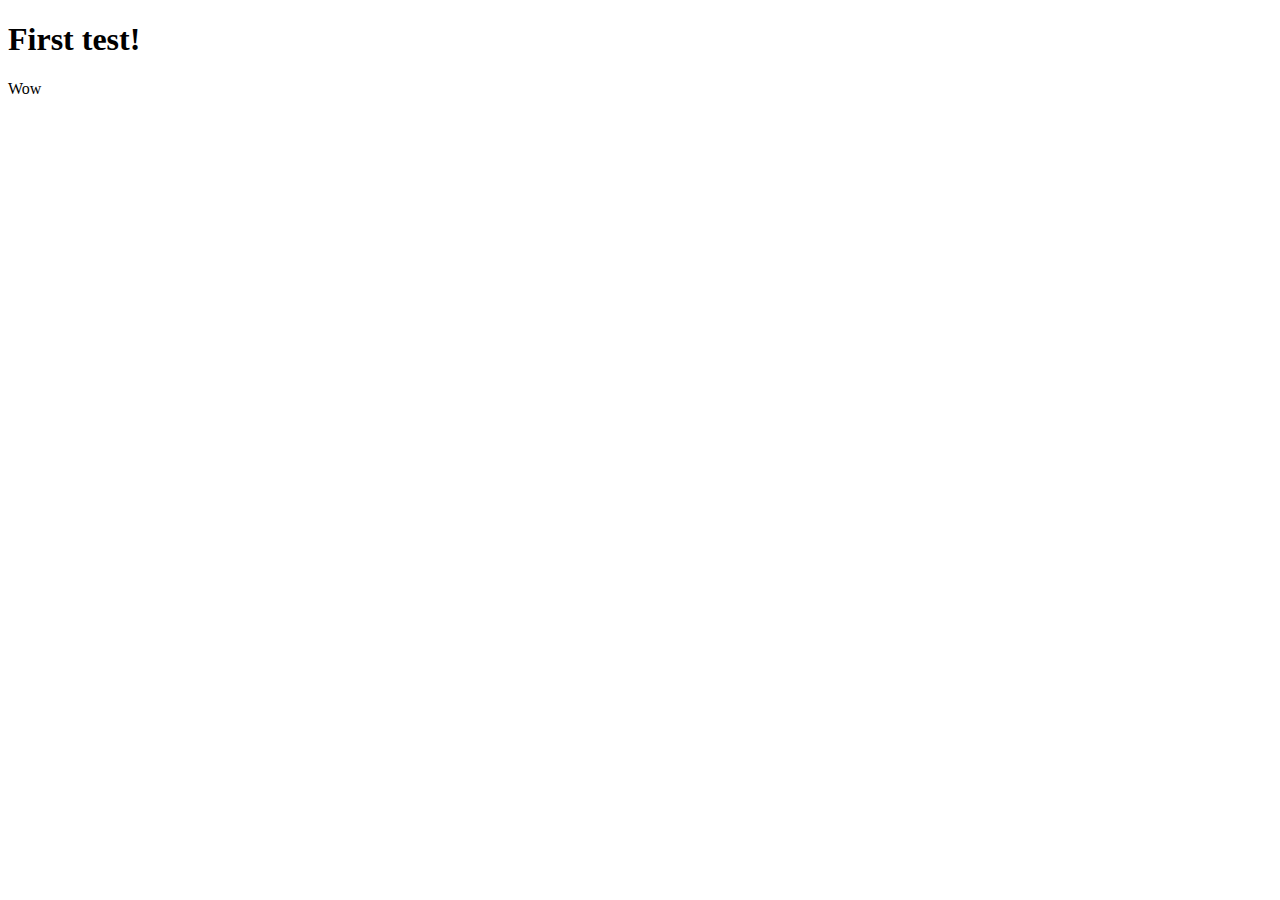
==== index.html @ 0af96ab0 "initialcommit" ====
<!DOCTYPE html>
<html lang="en">
<head>
    <meta charset="UTF-8">
    <meta http-equiv="X-UA-Compatible" content="IE=edge">
    <meta name="viewport" content="width=device-width, initial-scale=1.0">
    <title>Document</title>
</head>
<body>
    <h1 class="test">First test!</h1>
    <p>Wow</p>
</body>
</html>
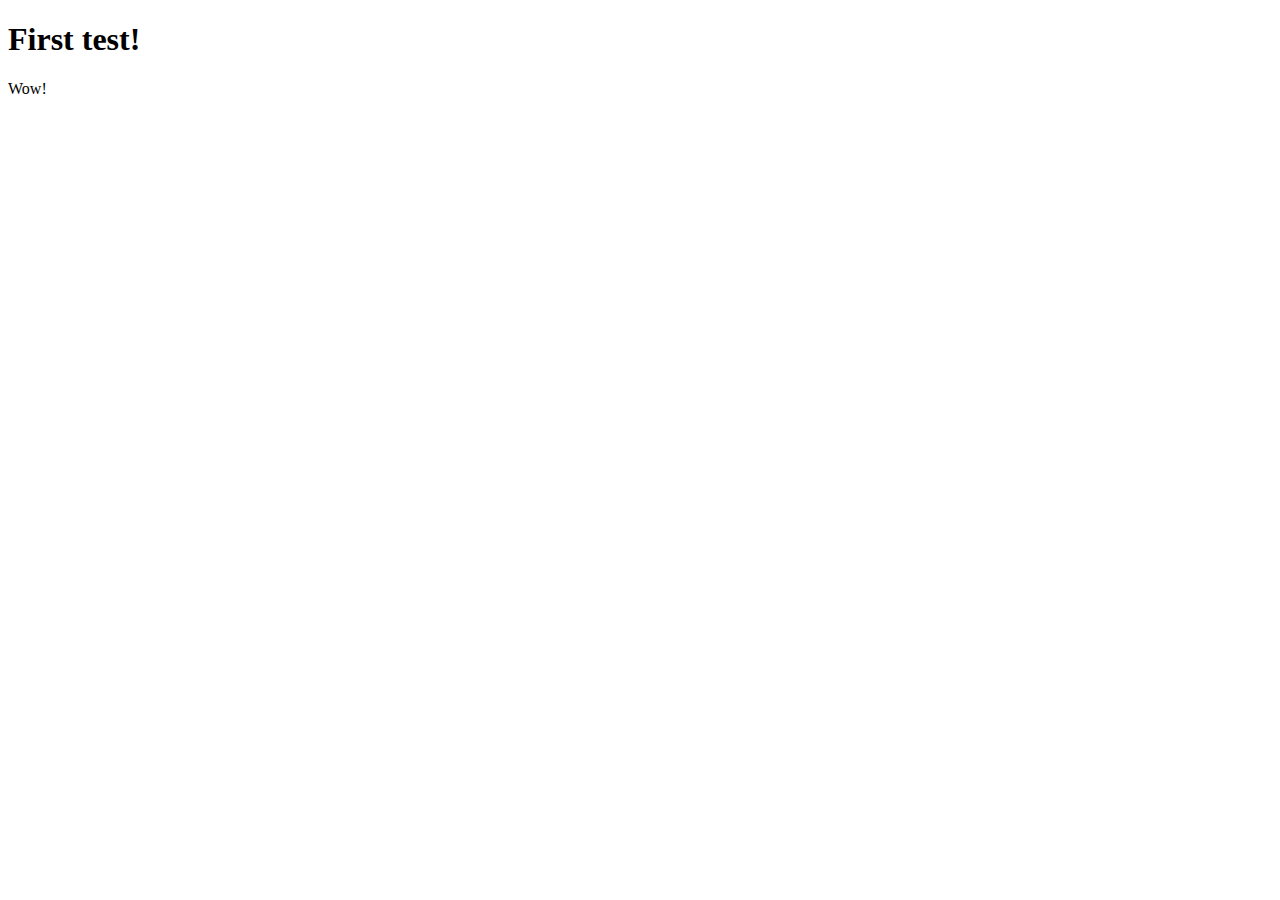
==== commit fcb3a6b9: "secondcommittest" ====
--- a/index.html
+++ b/index.html
@@ -8,6 +8,6 @@
 </head>
 <body>
     <h1 class="test">First test!</h1>
-    <p>Wow</p>
+    <p>Wow!</p>
 </body>
 </html>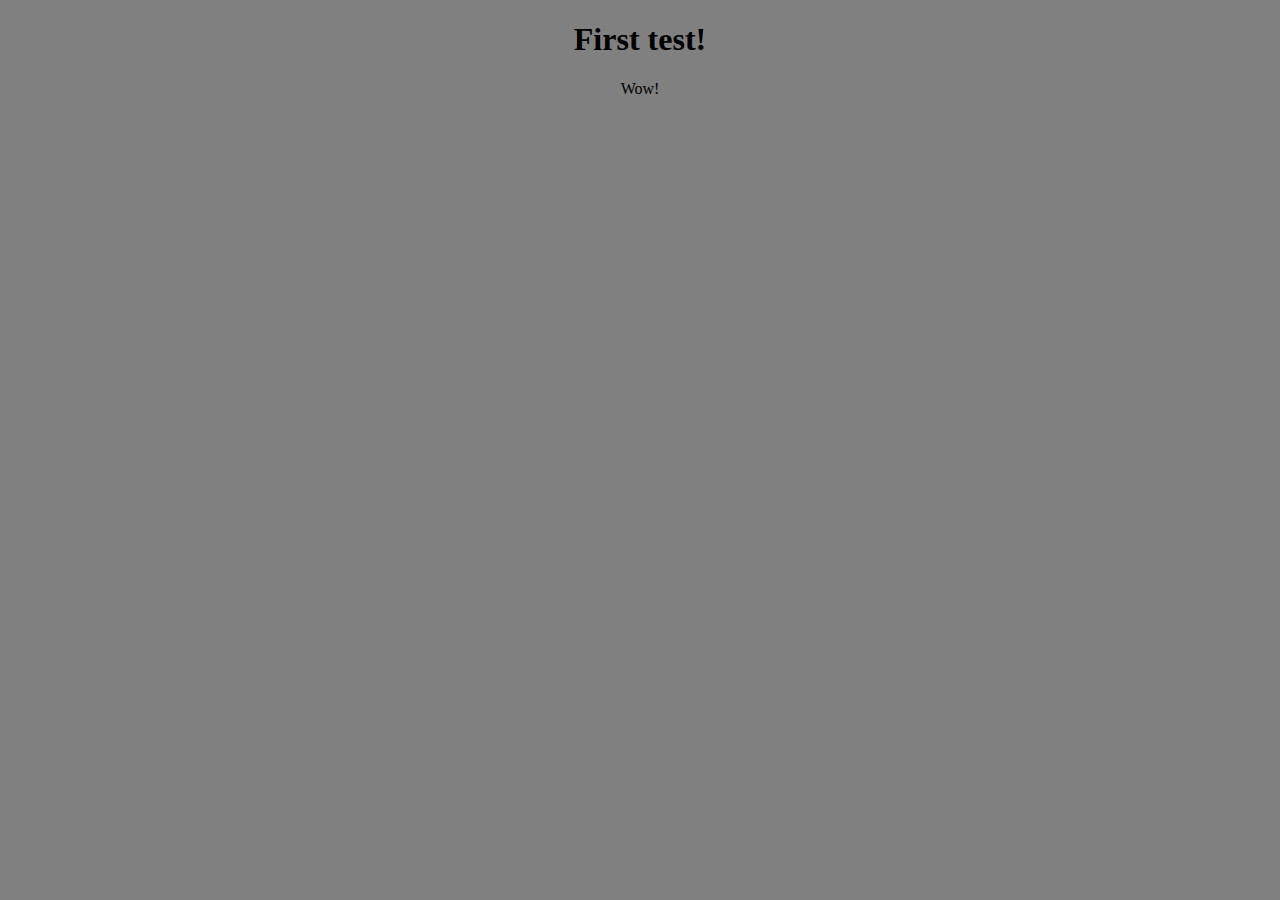
==== commit ae06ab79: "stylingtest" ====
--- a/index.html
+++ b/index.html
@@ -5,6 +5,7 @@
     <meta http-equiv="X-UA-Compatible" content="IE=edge">
     <meta name="viewport" content="width=device-width, initial-scale=1.0">
     <title>Document</title>
+    <link rel="stylesheet" href="style.css">
 </head>
 <body>
     <h1 class="test">First test!</h1>
--- a/style.css
+++ b/style.css
@@ -0,0 +1,5 @@
+body {
+    margin 0;
+    background-color: gray;
+    text-align: center;
+}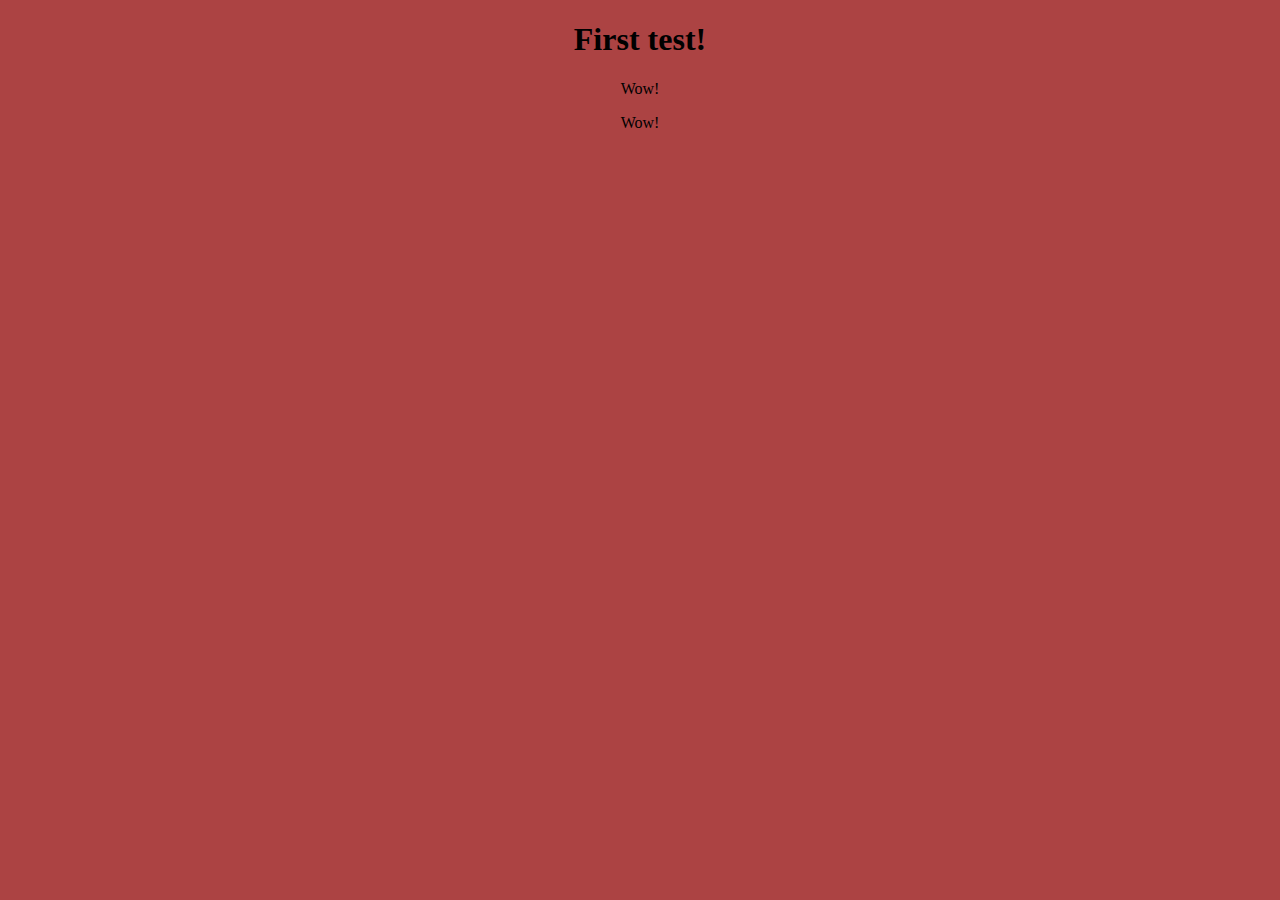
==== commit ab7efec5: "site" ====
--- a/index.html
+++ b/index.html
@@ -10,5 +10,6 @@
 <body>
     <h1 class="test">First test!</h1>
     <p>Wow!</p>
+    <p>Wow!</p>
 </body>
 </html>--- a/style.css
+++ b/style.css
@@ -1,5 +1,5 @@
 body {
     margin 0;
-    background-color: gray;
+    background-color: rgb(172, 67, 67);
     text-align: center;
 }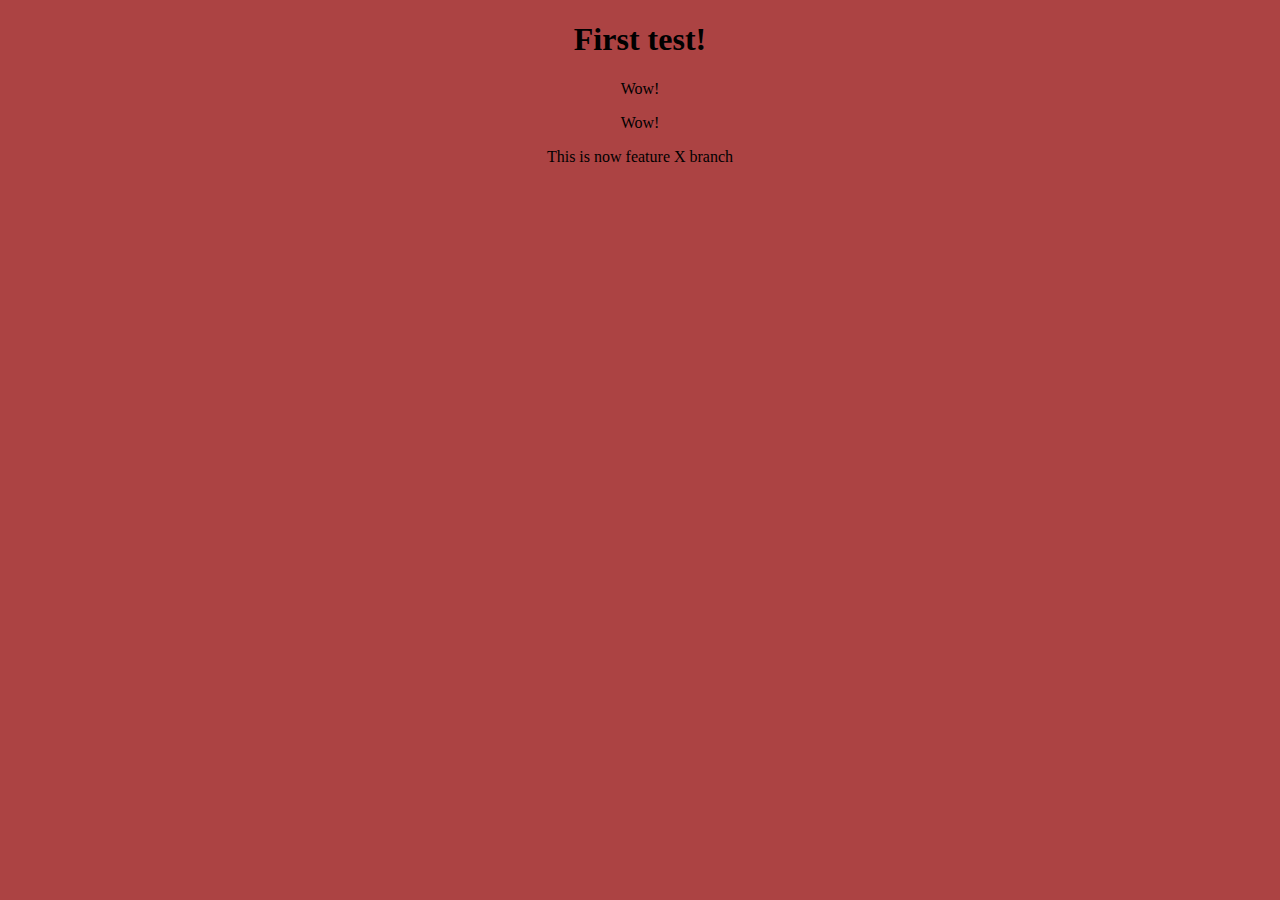
==== commit c3453088: "feature X!" ====
--- a/index.html
+++ b/index.html
@@ -11,5 +11,6 @@
     <h1 class="test">First test!</h1>
     <p>Wow!</p>
     <p>Wow!</p>
+    <p>This is now feature X branch</p>
 </body>
 </html>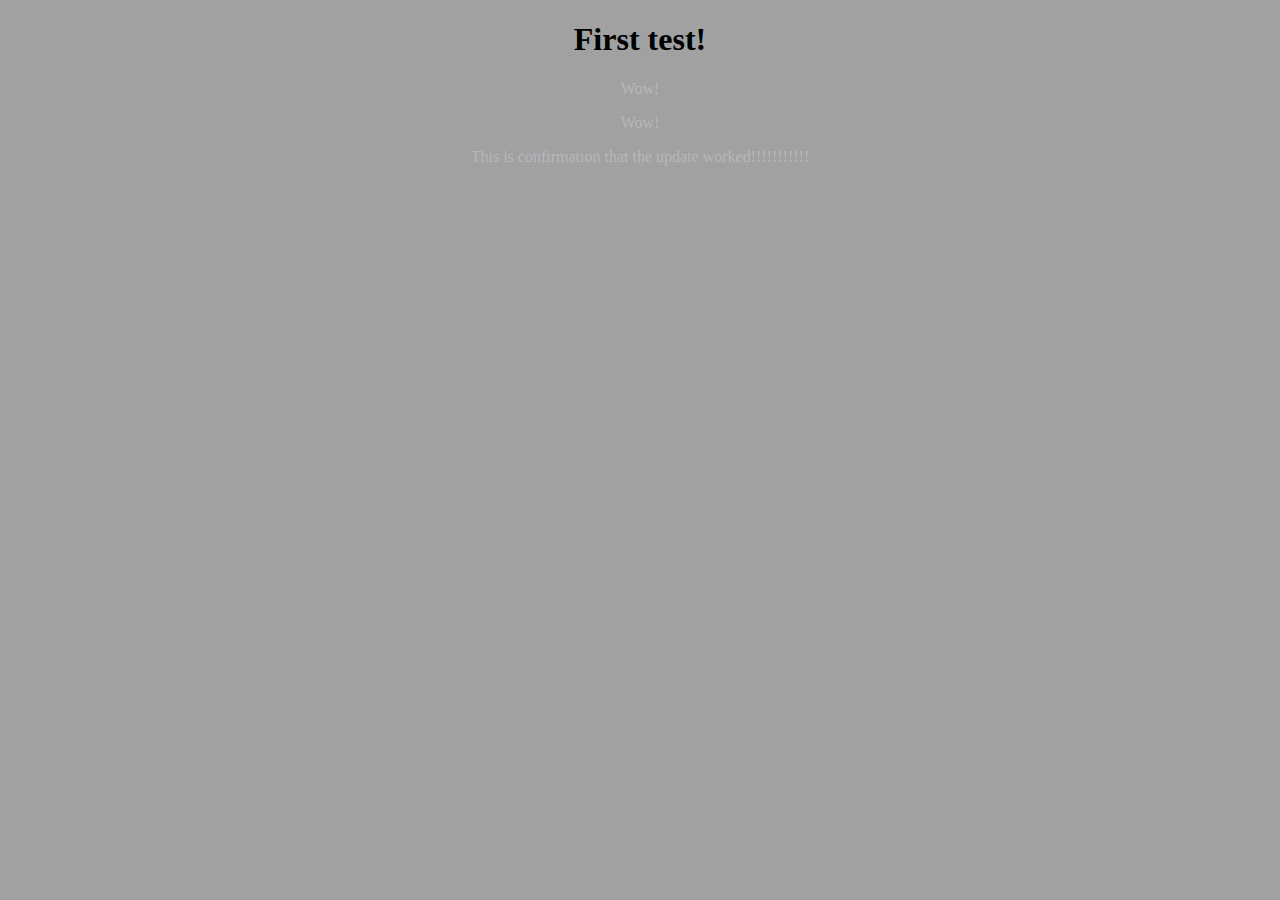
==== commit f15bae73: "2" ====
--- a/index.html
+++ b/index.html
@@ -11,6 +11,6 @@
     <h1 class="test">First test!</h1>
     <p>Wow!</p>
     <p>Wow!</p>
-    <p>This is now feature X branch</p>
+    <p>This is confirmation that the update worked!!!!!!!!!!!</p>
 </body>
 </html>--- a/style.css
+++ b/style.css
@@ -1,5 +1,9 @@
 body {
-    margin 0;
-    background-color: rgb(172, 67, 67);
+    margin: 0;
+    background-color: rgb(161, 161, 161);
     text-align: center;
+}
+
+body p {
+    color: rgb(184, 184, 184);
 }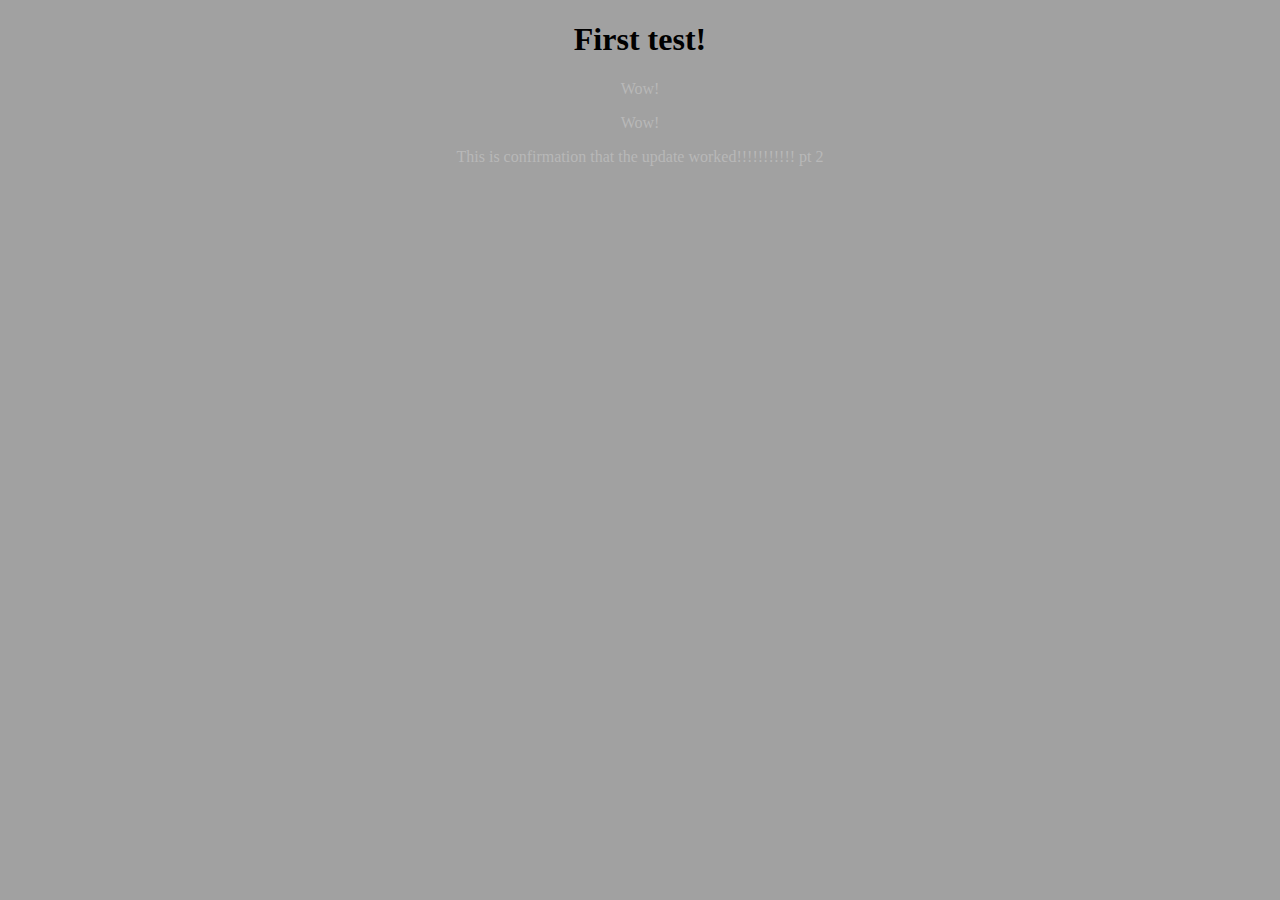
==== commit f0b167ad: "3" ====
--- a/index.html
+++ b/index.html
@@ -11,6 +11,6 @@
     <h1 class="test">First test!</h1>
     <p>Wow!</p>
     <p>Wow!</p>
-    <p>This is confirmation that the update worked!!!!!!!!!!!</p>
+    <p>This is confirmation that the update worked!!!!!!!!!!! pt 2</p>
 </body>
 </html>